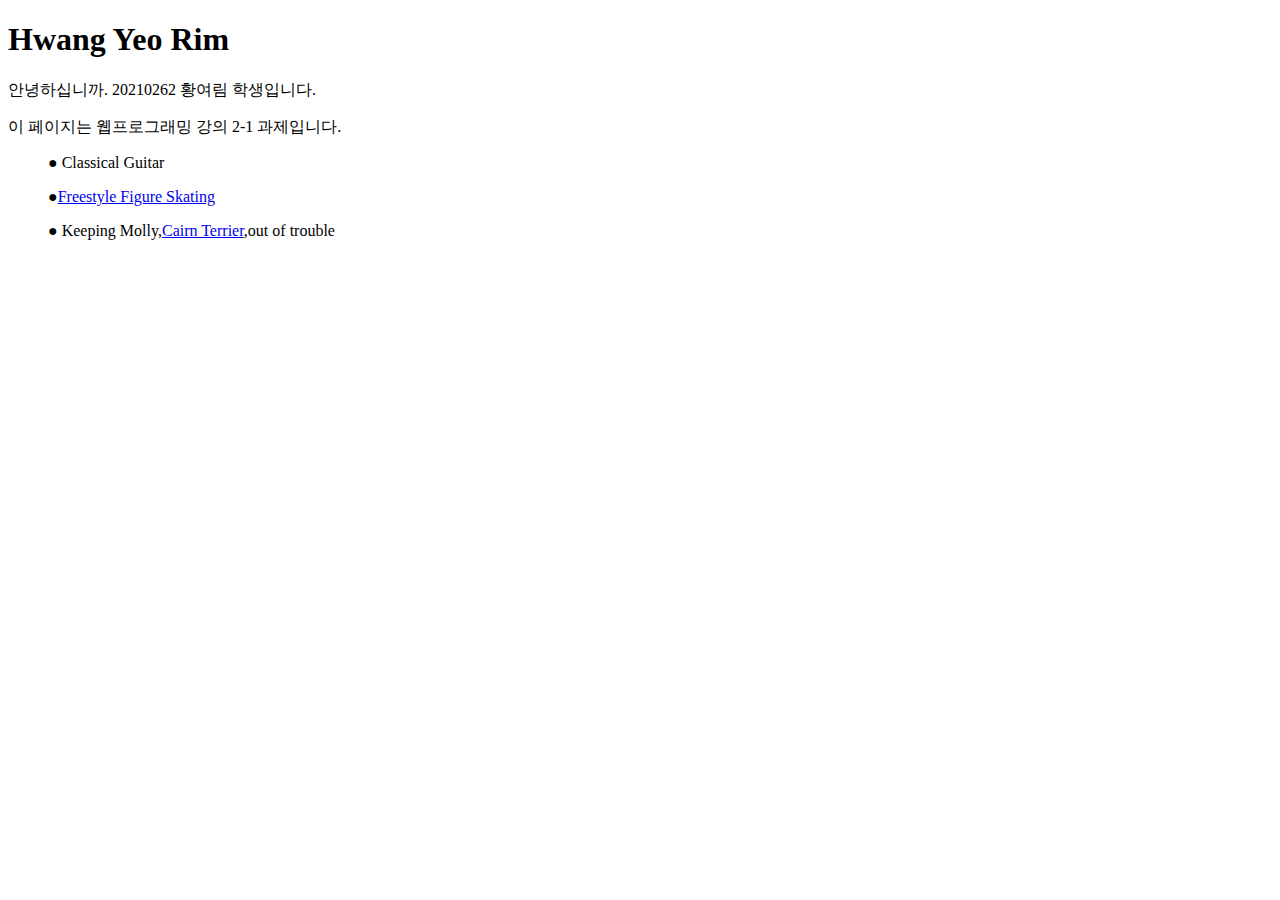
==== homework21.html @ 23a81cbc "Add files via upload" ====
<!DOCTYPE html>
<html>
<body>

<h1>Hwang Yeo Rim</h1>

<p>안녕하십니까. 20210262 황여림 학생입니다.</p>
<p>이 페이지는 웹프로그래밍 강의 2-1 과제입니다.</p>

<blockquote cite="http://www.worldwildlife.org/who/index.html">
    <p>● Classical Guitar</p>
    <p>●<a href="https://ko.wikipedia.org/wiki/%ED%94%BC%EA%B2%A8%EC%8A%A4%EC%BC%80%EC%9D%B4%ED%8C%85">Freestyle Figure Skating</a></p>
    <p>● Keeping Molly,<a href="https://en.wikipedia.org/wiki/Cairn_Terrier">Cairn Terrier</a>,out of trouble</p>

</blockquote>

</body>
</html>
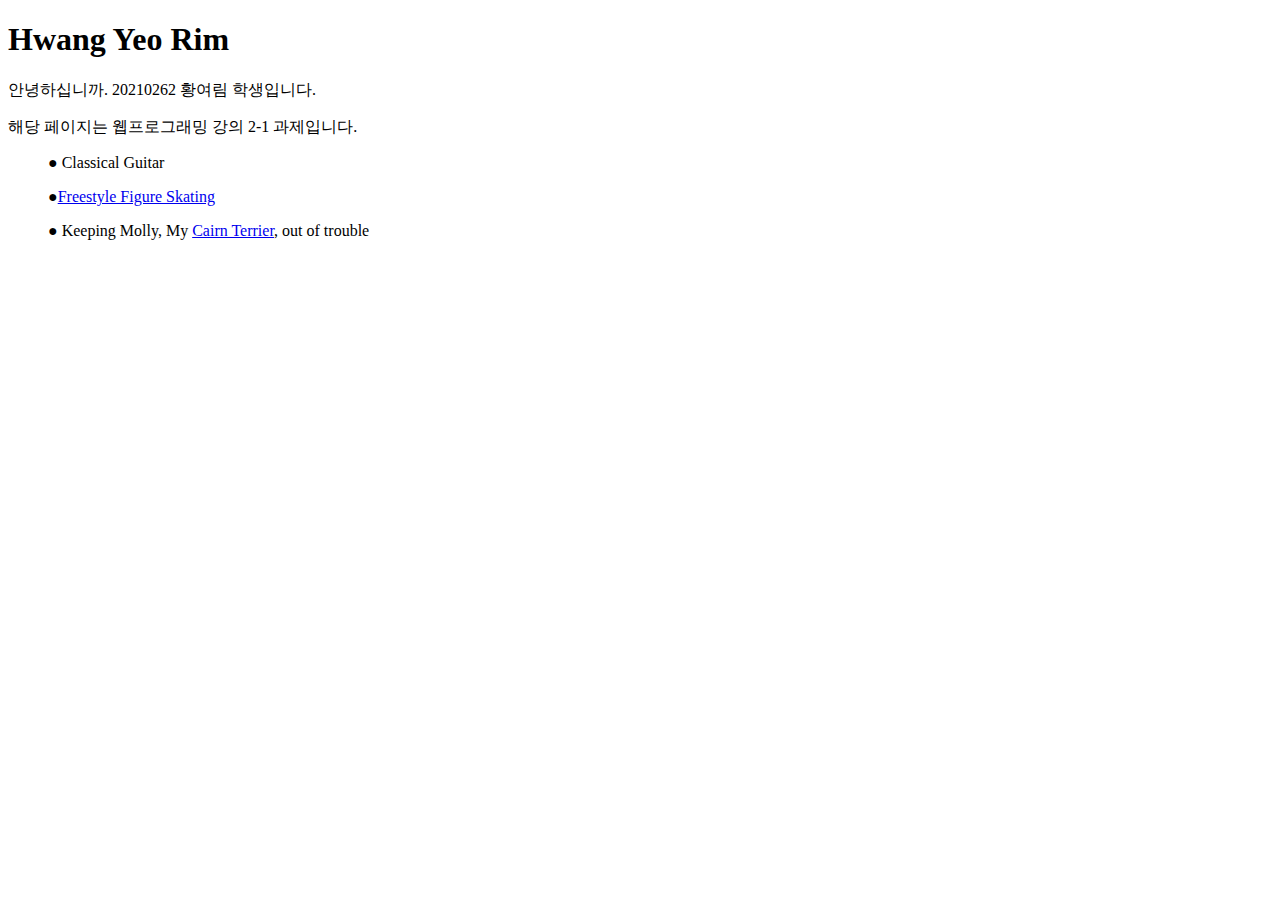
==== commit 0127cad1: "Update homework21.html" ====
--- a/homework21.html
+++ b/homework21.html
@@ -5,14 +5,14 @@
 <h1>Hwang Yeo Rim</h1>
 
 <p>안녕하십니까. 20210262 황여림 학생입니다.</p>
-<p>이 페이지는 웹프로그래밍 강의 2-1 과제입니다.</p>
+<p>해당 페이지는 웹프로그래밍 강의 2-1 과제입니다.</p>
 
 <blockquote cite="http://www.worldwildlife.org/who/index.html">
     <p>● Classical Guitar</p>
-    <p>●<a href="https://ko.wikipedia.org/wiki/%ED%94%BC%EA%B2%A8%EC%8A%A4%EC%BC%80%EC%9D%B4%ED%8C%85">Freestyle Figure Skating</a></p>
-    <p>● Keeping Molly,<a href="https://en.wikipedia.org/wiki/Cairn_Terrier">Cairn Terrier</a>,out of trouble</p>
+    <p>●<a href="https://en.wikipedia.org/wiki/Figure_skating">Freestyle Figure Skating</a></p>
+    <p>● Keeping Molly, My <a href="https://en.wikipedia.org/wiki/Cairn_Terrier">Cairn Terrier</a>, out of trouble</p>
 
 </blockquote>
 
 </body>
-</html>+</html>
